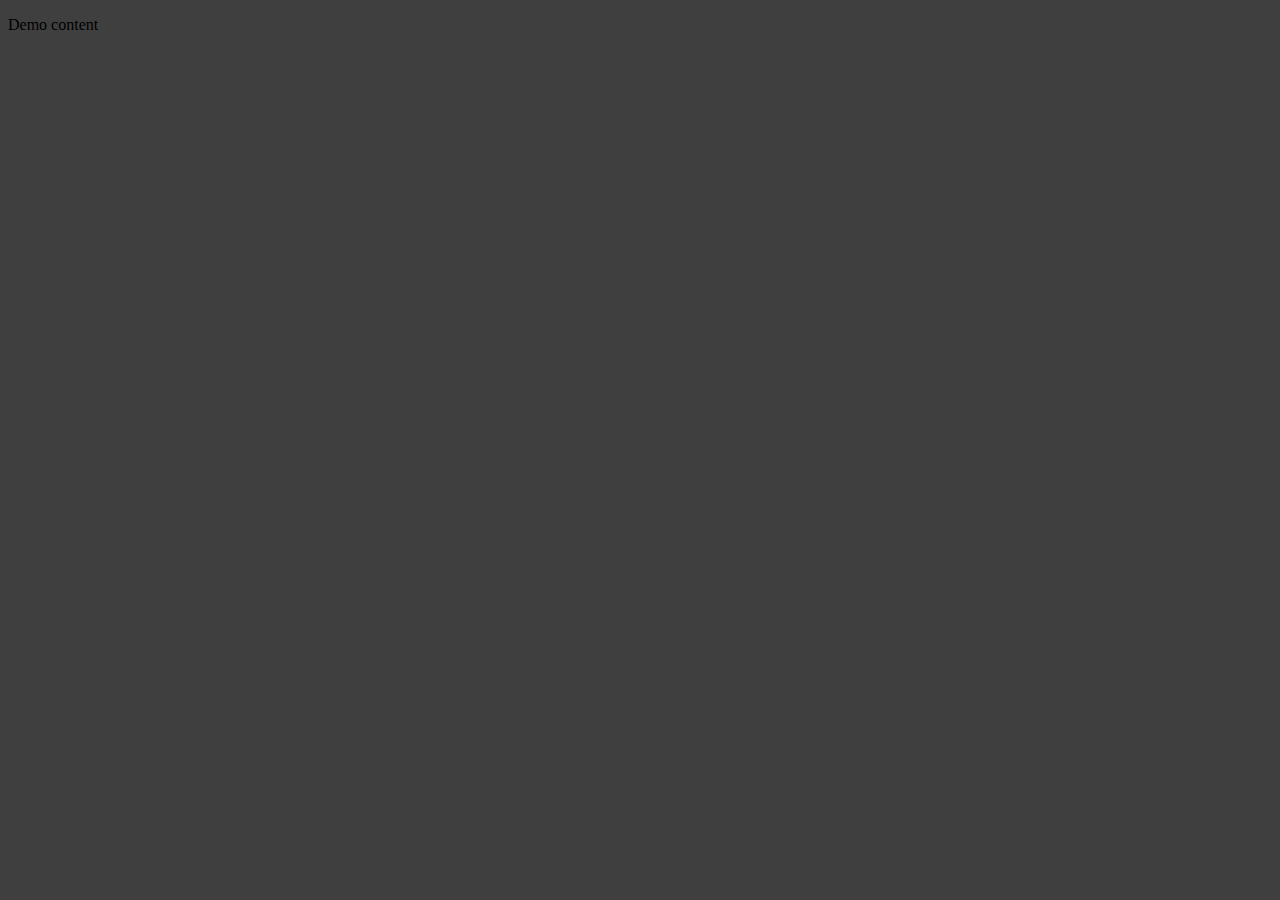
==== index.html @ 1b1d432c "adden sample data" ====
<!doctype html>

<head>
  <meta charset="utf-8">
  <title>SITE TITLE</title>
  <meta name="description" content="Page description">
  <meta name="author" content="Boris Kosic">
  <link rel="stylesheet" href="css/master.css">

</head>

<body>
	<!-- Main container start -->
	<div class="container">
		<p>Demo content</p>
	</div>	
	<!-- Main container end -->
  <script src="js/master.js"></script>
</body>
</html>
---- css/master.css ----
body {
	background-color: #3f3f3f;
}


#############################################################################################################
# class 																									#
#############################################################################################################

.container {
	background-color: #000;
}


#############################################################################################################
# id 																									#
#############################################################################################################
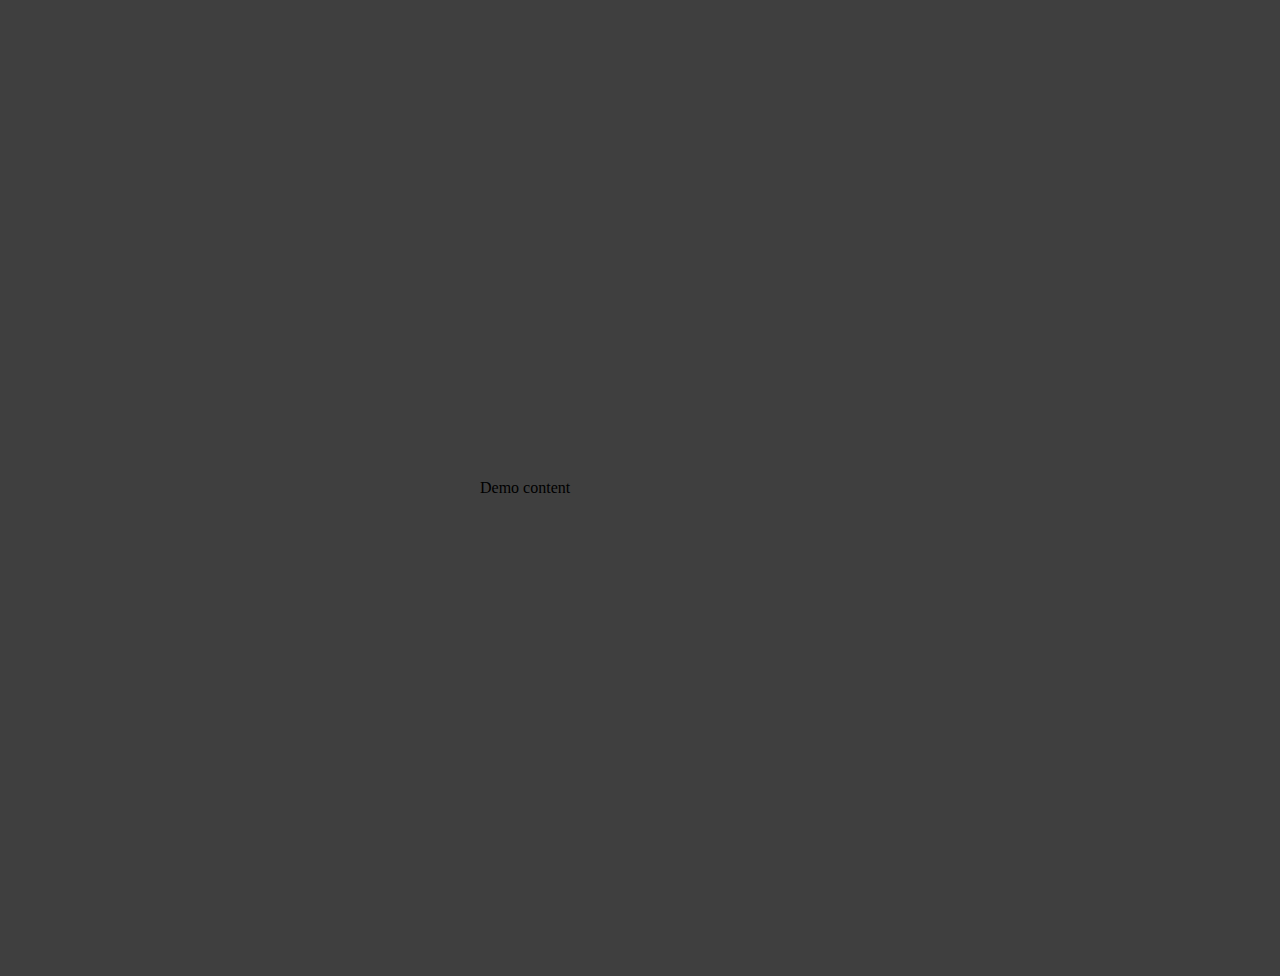
==== commit 6de896b5: "and we push again" ====
--- a/index.html
+++ b/index.html
@@ -5,6 +5,7 @@
   <title>SITE TITLE</title>
   <meta name="description" content="Page description">
   <meta name="author" content="Boris Kosic">
+  <link rel="stylesheet" href="css/reset.css">
   <link rel="stylesheet" href="css/master.css">
 
 </head>
--- a/css/master.css
+++ b/css/master.css
@@ -1,6 +1,7 @@
 
 body {
 	background-color: #3f3f3f;
+	padding: 30em;
 }
 
 
@@ -9,7 +10,9 @@
 #############################################################################################################
 
 .container {
-	background-color: #000;
+	background-color: white;
+	width: 80%;
+	margin: 0em auto;
 }
 
 
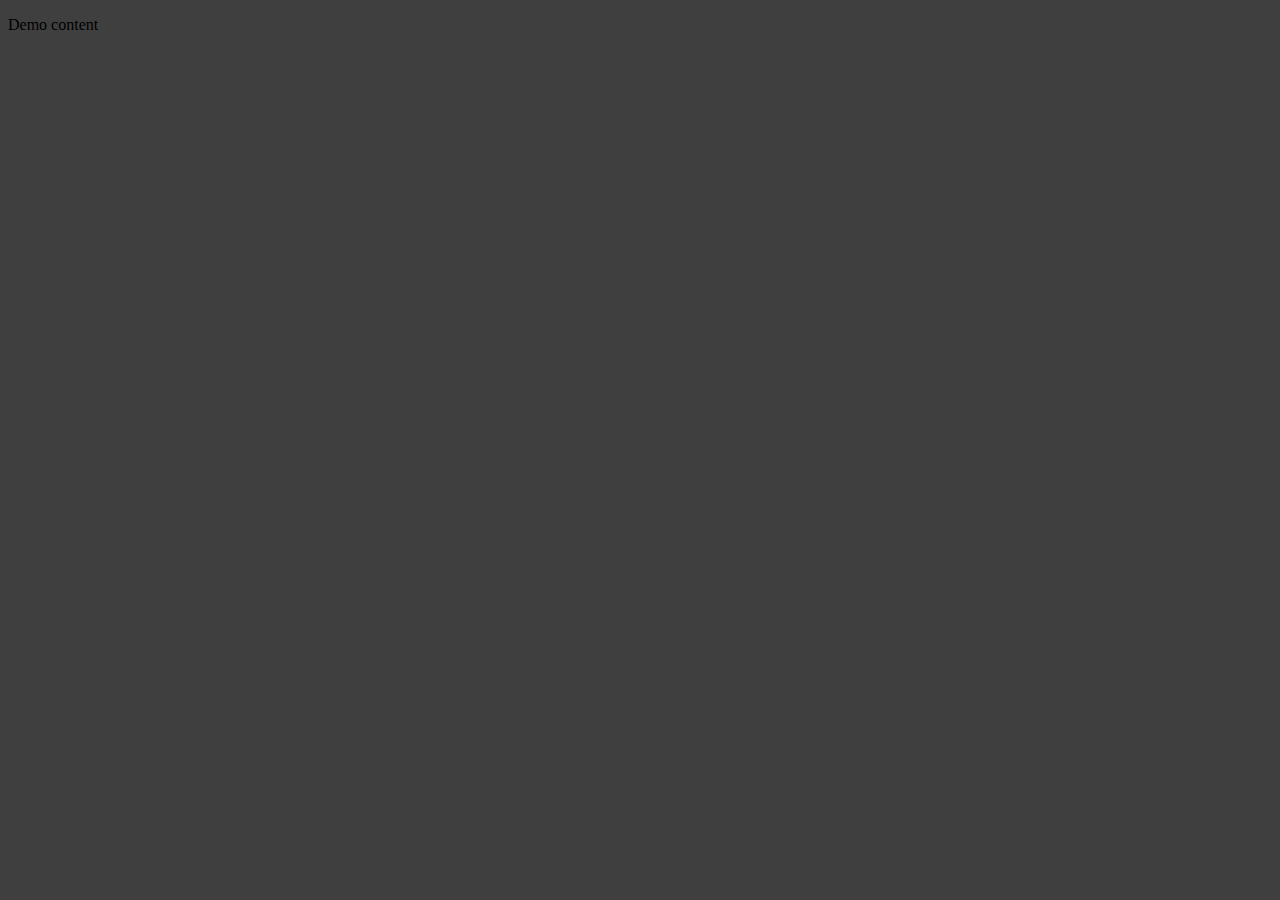
==== commit d17aa3e9: "..." ====
--- a/index.html
+++ b/index.html
@@ -5,17 +5,16 @@
   <title>SITE TITLE</title>
   <meta name="description" content="Page description">
   <meta name="author" content="Boris Kosic">
-  <link rel="stylesheet" href="css/reset.css">
   <link rel="stylesheet" href="css/master.css">
 
 </head>
 
 <body>
 	<!-- Main container start -->
-	<div class="container">
+	<div class="con">
 		<p>Demo content</p>
-	</div>	
+	</div>
 	<!-- Main container end -->
   <script src="js/master.js"></script>
 </body>
-</html>+</html>
--- a/css/master.css
+++ b/css/master.css
@@ -1,21 +1,3 @@
-
 body {
-	background-color: #3f3f3f;
-	padding: 30em;
+	background: #3f3f3f;
 }
-
-
-#############################################################################################################
-# class 																									#
-#############################################################################################################
-
-.container {
-	background-color: white;
-	width: 80%;
-	margin: 0em auto;
-}
-
-
-#############################################################################################################
-# id 																									#
-#############################################################################################################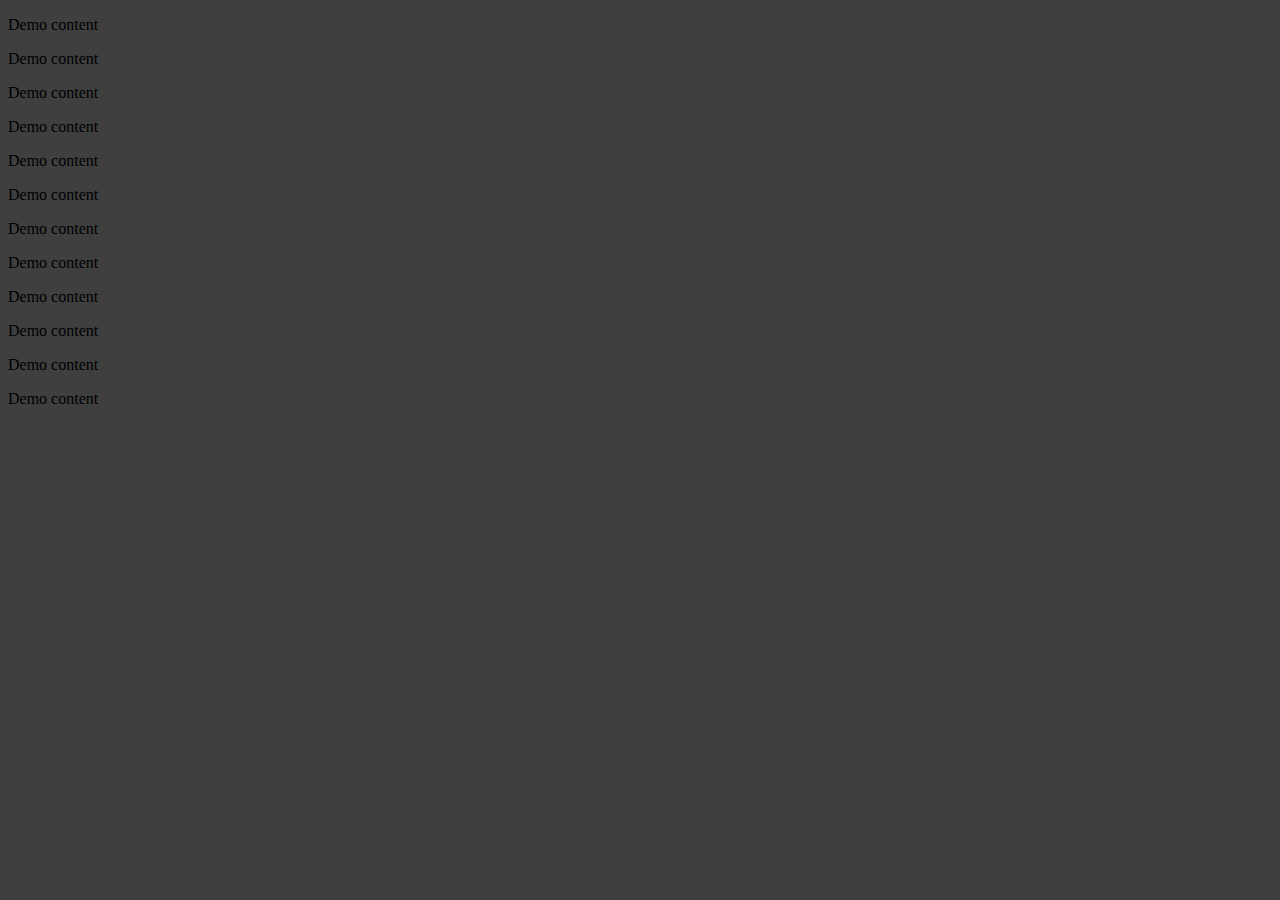
==== commit 524c3262: "added body contet" ====
--- a/index.html
+++ b/index.html
@@ -13,6 +13,17 @@
 	<!-- Main container start -->
 	<div class="con">
 		<p>Demo content</p>
+		<p>Demo content</p>
+		<p>Demo content</p>
+		<p>Demo content</p>
+		<p>Demo content</p>
+		<p>Demo content</p>
+		<p>Demo content</p>
+		<p>Demo content</p>
+		<p>Demo content</p>
+		<p>Demo content</p>
+		<p>Demo content</p>
+		<p>Demo content</p>
 	</div>
 	<!-- Main container end -->
   <script src="js/master.js"></script>
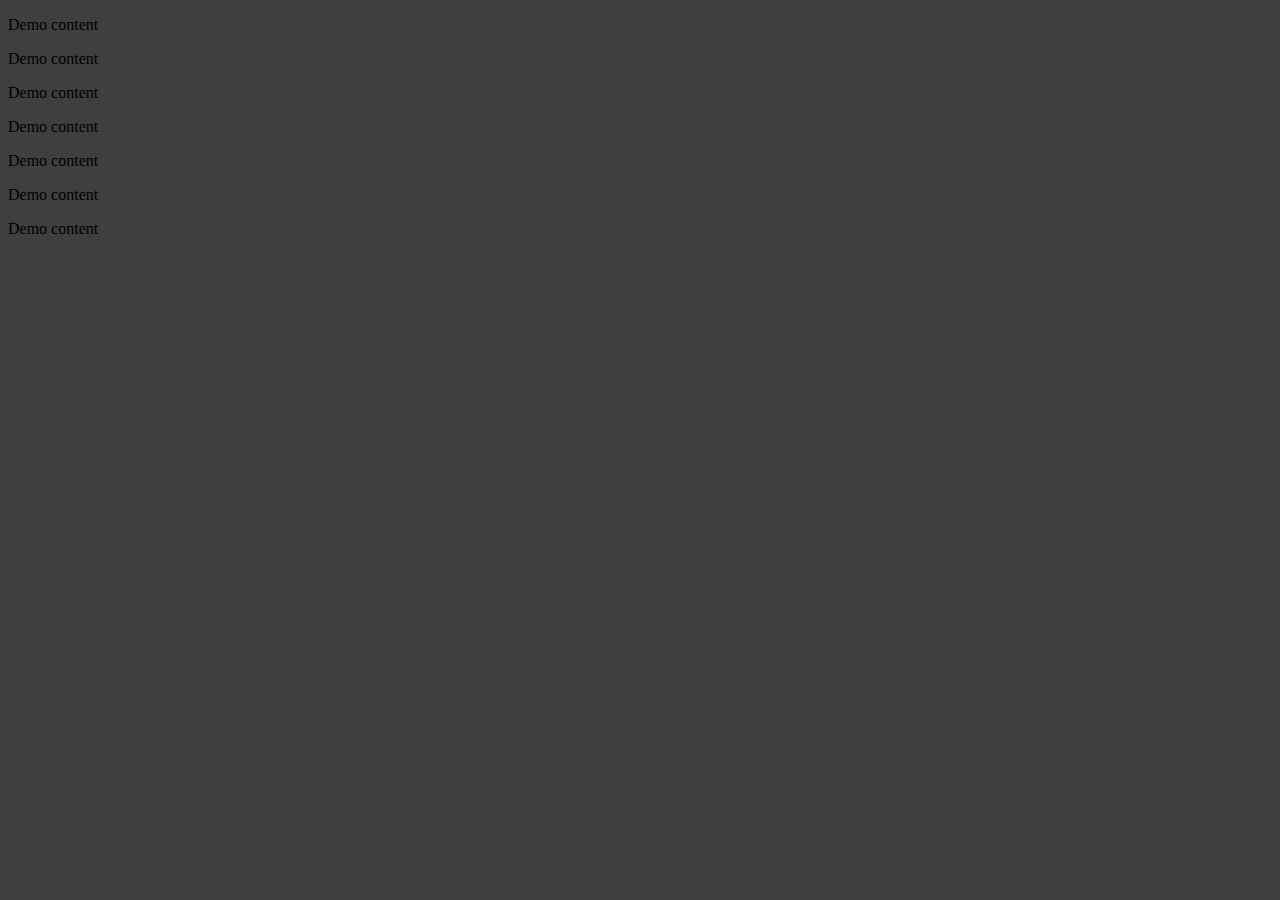
==== commit 68bee91a: "edited index.html" ====
--- a/index.html
+++ b/index.html
@@ -11,12 +11,7 @@
 
 <body>
 	<!-- Main container start -->
-	<div class="con">
-		<p>Demo content</p>
-		<p>Demo content</p>
-		<p>Demo content</p>
-		<p>Demo content</p>
-		<p>Demo content</p>
+	<div class="container">
 		<p>Demo content</p>
 		<p>Demo content</p>
 		<p>Demo content</p>
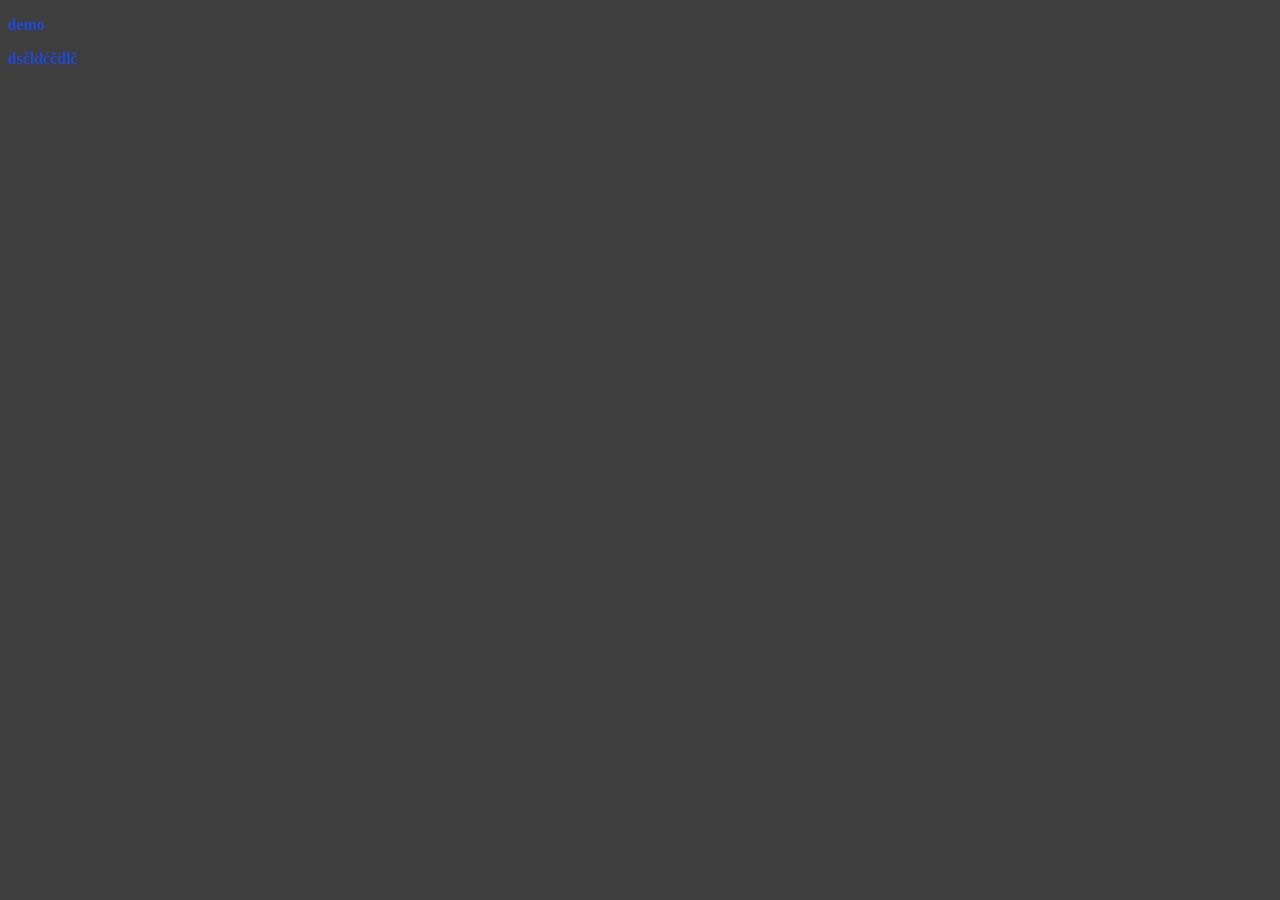
==== commit 181b68f1: "Playing" ====
--- a/index.html
+++ b/index.html
@@ -11,14 +11,28 @@
 
 <body>
 	<!-- Main container start -->
-	<div class="container">
-		<p>Demo content</p>
-		<p>Demo content</p>
-		<p>Demo content</p>
-		<p>Demo content</p>
-		<p>Demo content</p>
-		<p>Demo content</p>
-		<p>Demo content</p>
+	<div class="con">
+		<p><b>demo</b></p>
+		<p><b>dsčldćčdlč</b></p>
+		<p><b></b></p>
+		<p><b></b></p>
+		<p><b></b></p>
+		<p><b></b></p>
+		<p><b></b></p>
+		<p><b></b></p>
+		<p><b></b></p>
+		<p><b></b></p>
+		<p><b></b></p>
+		<p><b></b></p>
+		<p><b></b></p>
+		<p><b></b></p>
+		<p><b></b></p>
+		<p><b></b></p>
+		<p><b></b></p>
+		<p><b></b></p>
+		<p><b></b></p>
+		<p><b></b></p>
+
 	</div>
 	<!-- Main container end -->
   <script src="js/master.js"></script>
--- a/css/master.css
+++ b/css/master.css
@@ -1,3 +1,4 @@
 body {
 	background: #3f3f3f;
+	color: #2146cb;
 }
